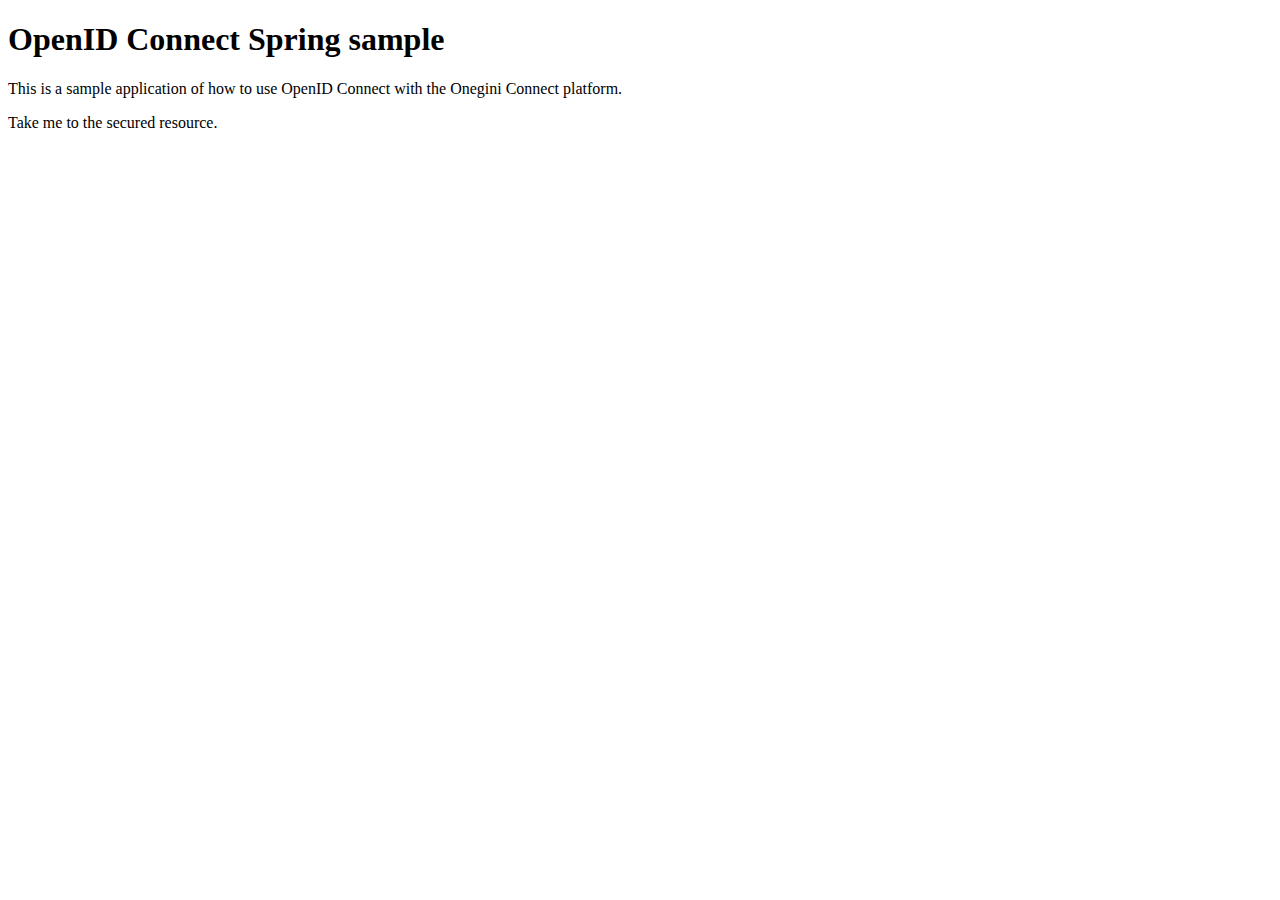
==== src/main/resources/templates/index.html @ a0d6a19a "Merge pull request #1 from Onegini/OAUTH-3116" ====
<!DOCTYPE html>
<html th:lang-xmllang="en" xmlns:th="http://www.thymeleaf.org"
      xmlns:layout="http://www.ultraq.net.nz/thymeleaf/layout"
      layout:decorate="~{layout}">

<th:block layout:fragment="content">
  <div class="row">
    <div class="col-sm-12">

      <div class="page-header">
        <h1>OpenID Connect Spring sample</h1>
      </div>

      <p>This is a sample application of how to use OpenID Connect with the Onegini Connect platform.</p>
      <p>Take me to the <a th:href="@{/secured}">secured resource</a>.</p>
    </div>
  </div>
</th:block>

</html>
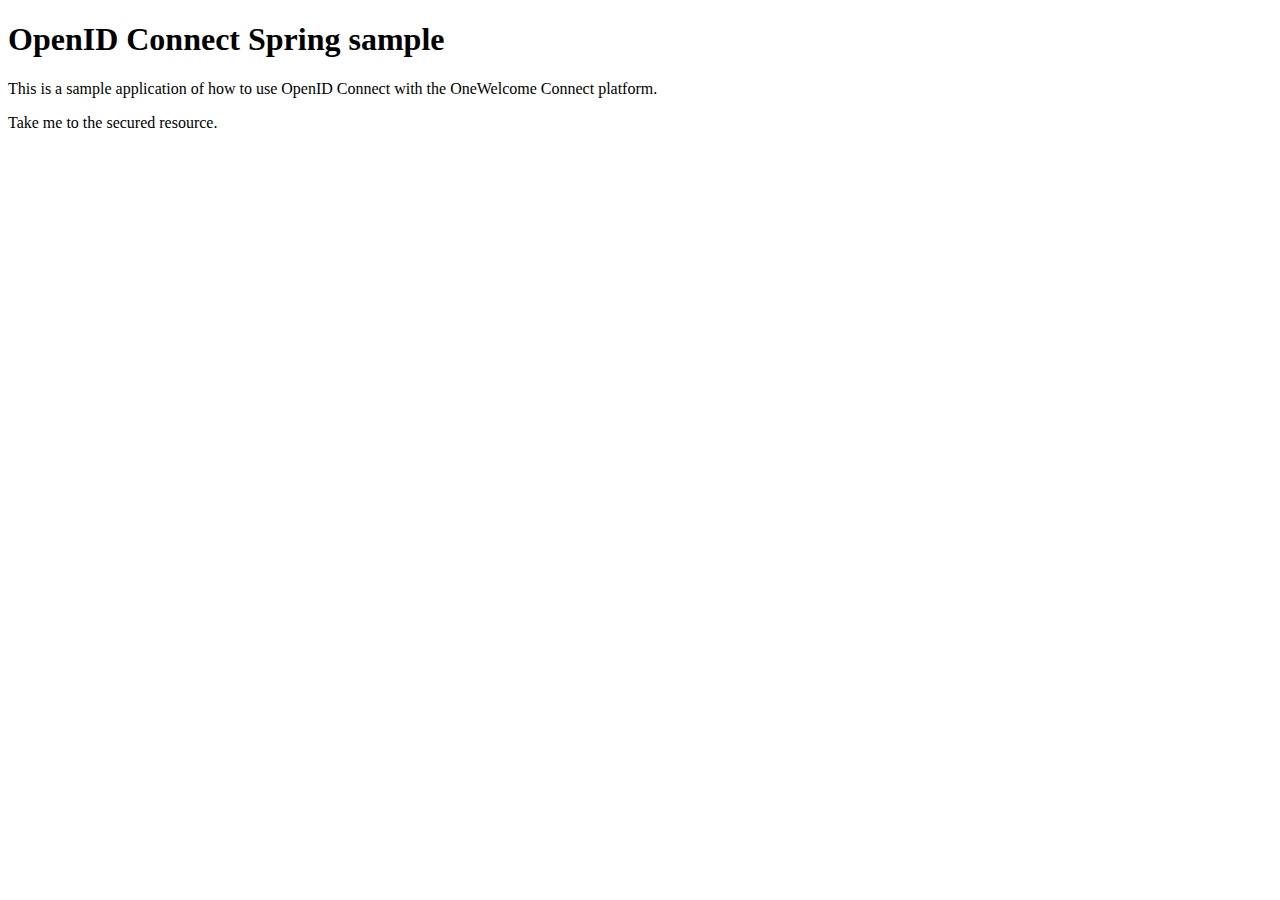
==== commit ac7ee73f: "Rebranding" ====
--- a/src/main/resources/templates/index.html
+++ b/src/main/resources/templates/index.html
@@ -11,10 +11,10 @@
         <h1>OpenID Connect Spring sample</h1>
       </div>
 
-      <p>This is a sample application of how to use OpenID Connect with the Onegini Connect platform.</p>
+      <p>This is a sample application of how to use OpenID Connect with the OneWelcome Connect platform.</p>
       <p>Take me to the <a th:href="@{/secured}">secured resource</a>.</p>
     </div>
   </div>
 </th:block>
 
-</html>+</html>
